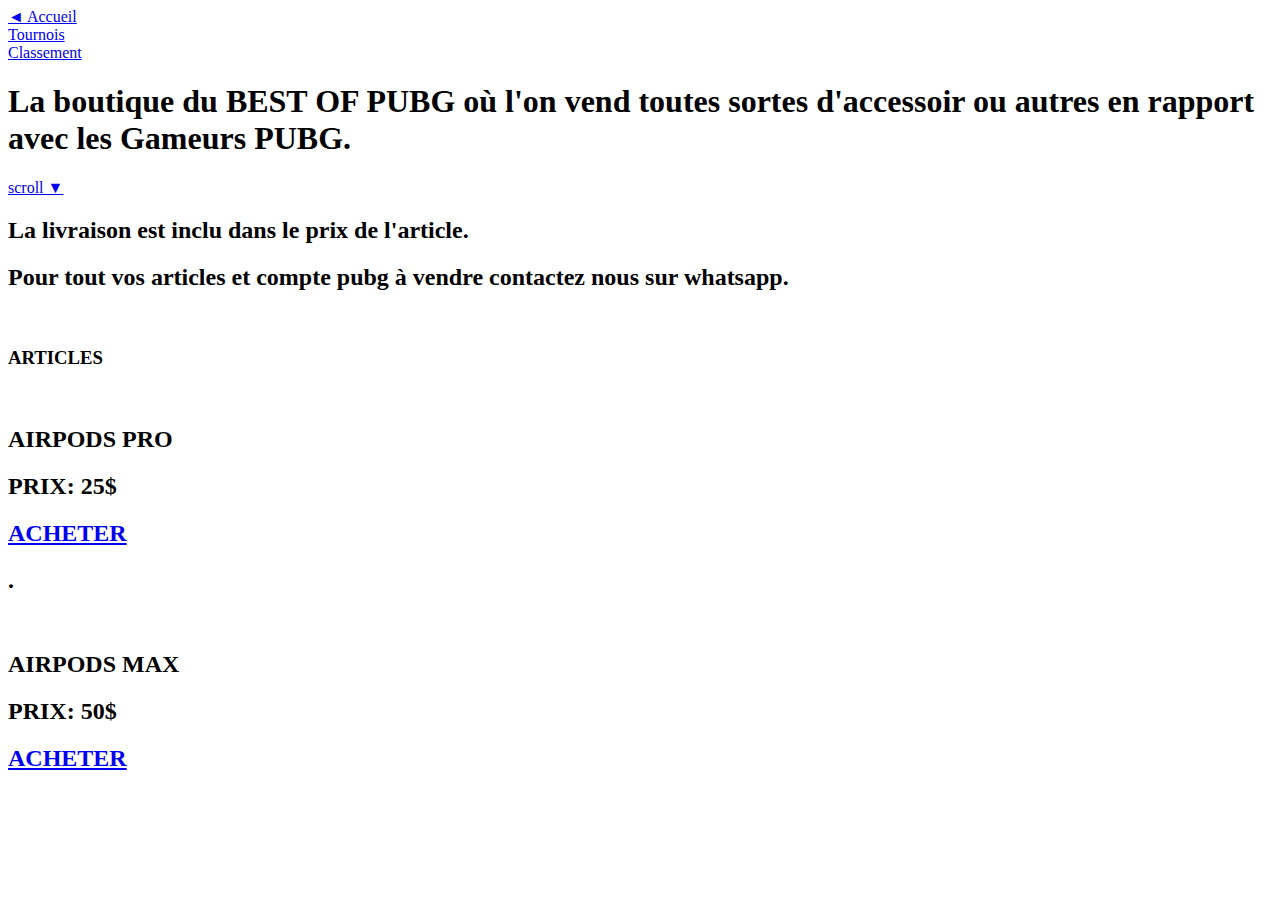
==== boutique.html @ adea449c "Add files via upload" ====
<!DOCTYPE html>
<html lang="fr">
<head>
    <meta charset="UTF-8"/>
    <meta name="viewport" content="width=device-width, initial-scale=1.0"/>
    <title>BEST OF PUBG RDC-BOUTIQUE</title>
    <link rel="stylesheet" href="css/styles3.css"/>
</head>
<body>
    <section class="top-page1">
        <header class="header1">
            <li> <a href="index.html">◄ Accueil</a></li>
            <li> <a href="tournois.html">Tournois</a></li>
            <li> <a href="classement.html">Classement</a></li>
            </nav>
        </header>

        <div class="landing-page">
            <h1 class="gros-titre">La boutique du BEST OF PUBG où l'on vend toutes sortes d'accessoir ou autres en rapport avec les Gameurs PUBG.</h1>
            <a class="scroll-down1" href="#end">scroll ▼</a> 
        </div>
    </section>
    <section>
        <h2>La livraison est inclu dans le prix de l'article.</h2>
        <h2>Pour tout vos articles et compte pubg à vendre contactez nous sur whatsapp.</h2>
    </section>
    <a href="https://wa.me/message/MLER6ALZFVOYN1"><img class="icnw" src="Icones/whatsapp.png" alt=""></a>
    <h3 class="art">ARTICLES</h3>
    <section class="airpods">
        <img class="airpods-img" src="image/airpods.jpeg" alt="">
        <section class="airpodstext">
            <h2 class="airpods1">AIRPODS PRO</h2>
            <h2 class="airpods2">PRIX: 25$</h2>
            <h2 ><a class="airpods3" href="https://wa.me/message/MLER6ALZFVOYN1"><strong>ACHETER</strong></a></h2>
         </section>
    </section>
    <h2>.</h2>
    <section class="airpods">
        <img class="airpods-img" src="image/pro1.jpeg" alt="">
        <section class="airpodstext">
            <h2 class="airpodsmax1">AIRPODS MAX</h2>
            <h2 class="airpods2">PRIX: 50$</h2>
            <h2 ><a class="airpods3" href="https://wa.me/message/MLER6ALZFVOYN1"><strong>ACHETER</strong></a></h2>
         </section>
    </section>

    <section id="end"></section>




</body>












</html>
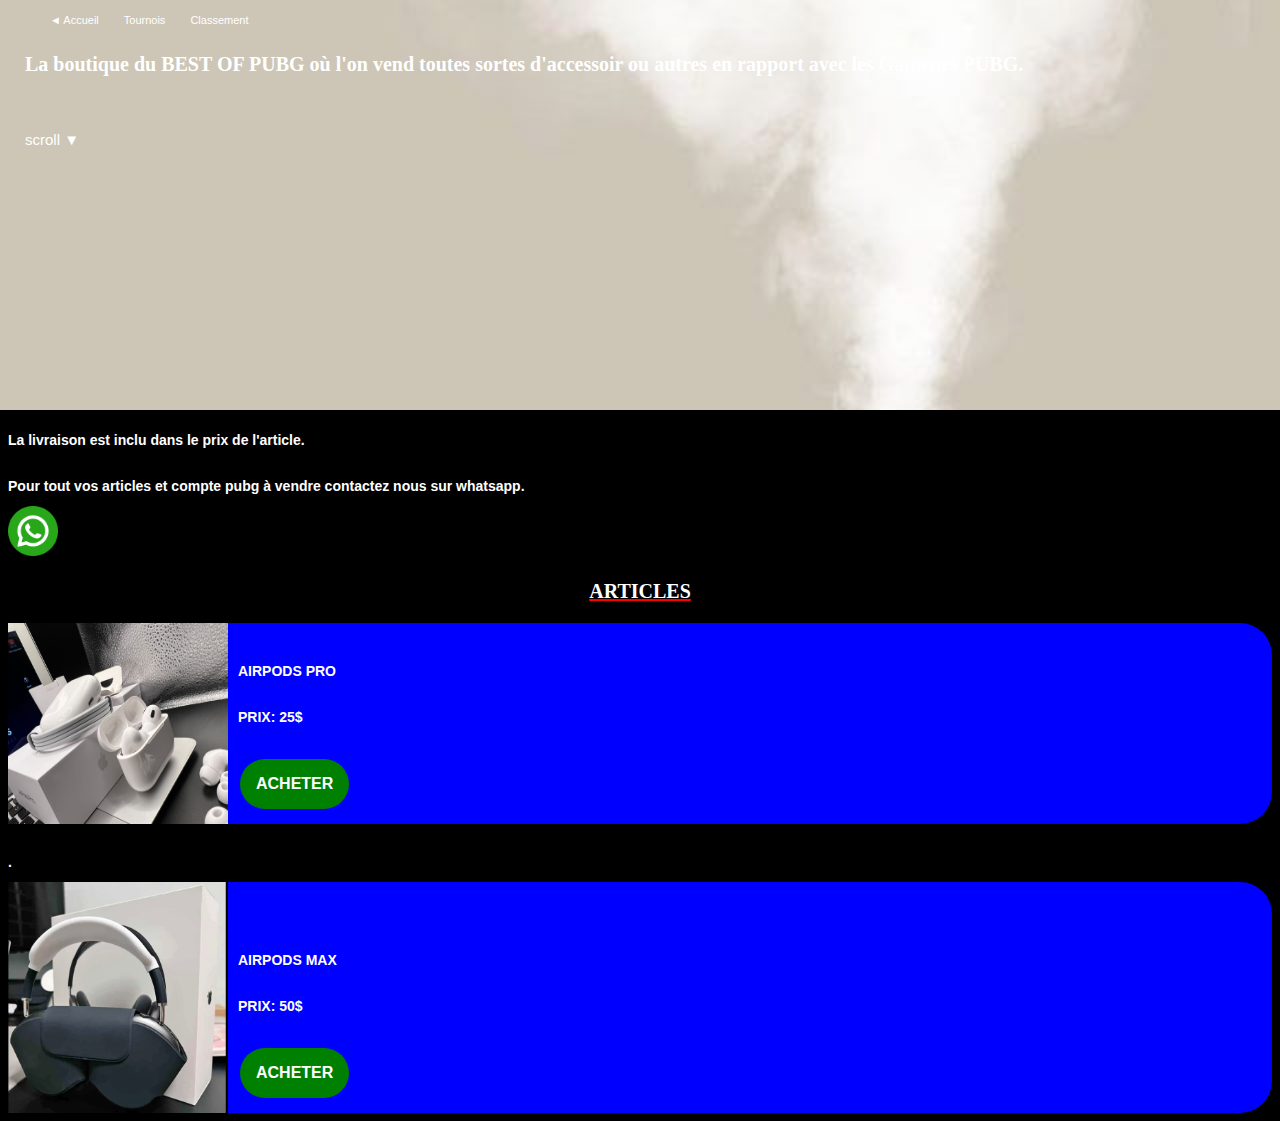
==== commit 58ad68ff: "Add files via upload" ====
--- a/boutique.html
+++ b/boutique.html
@@ -4,7 +4,7 @@
     <meta charset="UTF-8"/>
     <meta name="viewport" content="width=device-width, initial-scale=1.0"/>
     <title>BEST OF PUBG RDC-BOUTIQUE</title>
-    <link rel="stylesheet" href="css/styles3.css"/>
+    <link rel="stylesheet" href="styles3.css"/>
 </head>
 <body>
     <section class="top-page1">
--- a/styles3.css
+++ b/styles3.css
@@ -0,0 +1,134 @@
+
+
+html{
+    scroll-behavior: smooth;
+}
+
+
+
+body{
+    background-color: black;
+}
+
+.top-page1{
+    background: url(image/boutique.background.JPG) ;
+    background-size: cover;
+    height: 40vh;
+    padding: 25px;
+    margin: -8px;
+    
+
+
+}
+
+header.header1{
+    display: flex;
+    list-style:none;
+    margin-top: -15px;
+    font-family: 'Trebuchet MS', 'Lucida Sans Unicode', 'Lucida Grande', 'Lucida Sans', Arial, sans-serif;
+    
+}
+li a{
+    color: white;
+    
+    list-style: none;
+    font-size: 11px;
+    margin-left: 25px;
+    text-decoration: none;
+    
+}
+h1.gros-titre{
+    color: white;
+    font-size: 20px ;
+    margin-top: 25px;
+    margin-right: 150px;
+    margin-bottom: 55px;
+}
+a.scroll-down1{
+    color: white;
+    text-decoration: none;
+    font-size: 15px;
+    font-family: 'Trebuchet MS', 'Lucida Sans Unicode', 'Lucida Grande', 'Lucida Sans', Arial, sans-serif;
+    
+}
+
+/* article */
+h2{
+    color: white;
+    font-size: 14px;
+    margin-top: 30px;
+    font-family: 'Trebuchet MS', 'Lucida Sans Unicode', 'Lucida Grande', 'Lucida Sans', Arial, sans-serif;
+}
+.icnw{
+    width: 50px;
+}
+.art{
+    color: white;
+    font-size: 20px;
+    text-align: center;
+    text-decoration: underline red;
+}
+.airpods-img{
+    width: 220px;
+}
+.airpods{
+    color: white;
+    display: flex;
+    background-color: blUe;
+    border-radius: 2rem;
+}
+.airpods1{
+    margin-top: 40px;
+}
+.airpodstext{
+    margin-left: 10px;
+    
+}
+.airpods3{
+    color: white;
+    text-decoration: none;
+    background-color: green;
+    border: none;
+    padding: 1rem;
+    text-align: center;
+    display: inline-block;
+    font-size: 1rem;
+    margin: 4px 2px;
+    border-radius: 2rem;
+
+}
+
+/*  airpods pro */
+
+.airpods-img{
+    width: 220px;
+}
+.airpods{
+    color: white;
+    display: flex;
+    background-color: blue;
+    border-radius: 2rem;
+}
+.airpodsmax1{
+    margin-top: 70px;
+}
+.airpodstext{
+    margin-left: 10px;
+    
+}
+.airpods3{
+    color: white;
+    text-decoration: none;
+    background-color: green;
+    border: none;
+    padding: 1rem;
+    text-align: center;
+    display: inline-block;
+    font-size: 1rem;
+    margin: 4px 2px;
+    border-radius: 2rem;
+
+}
+
+
+
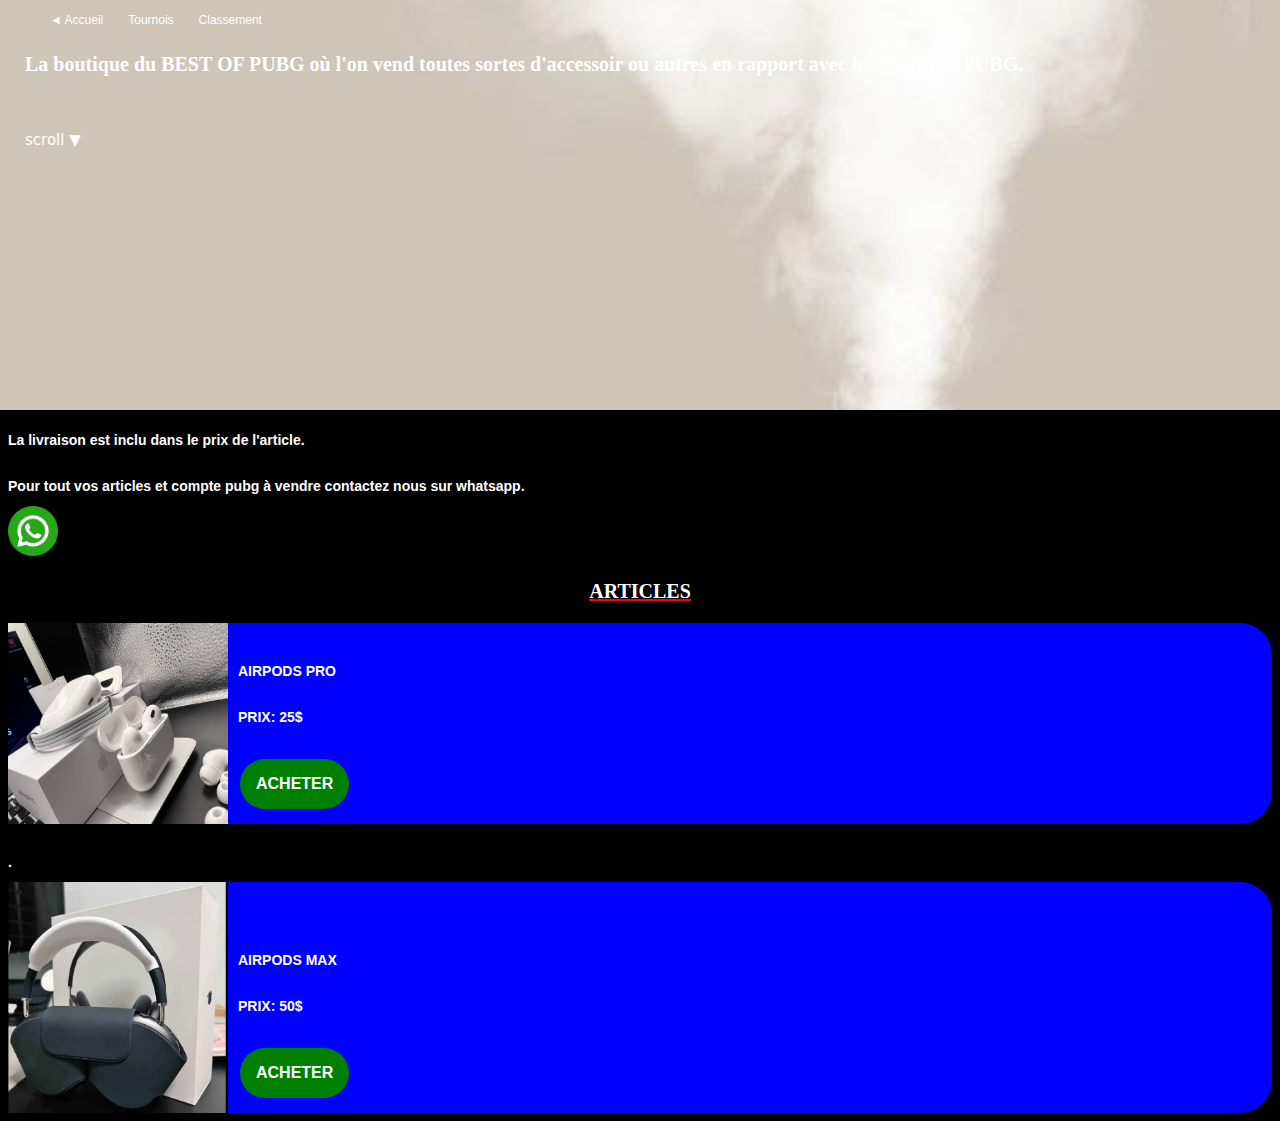
==== commit 05189c26: "Add files via upload" ====
--- a/boutique.html
+++ b/boutique.html
@@ -3,7 +3,7 @@
 <head>
     <meta charset="UTF-8"/>
     <meta name="viewport" content="width=device-width, initial-scale=1.0"/>
-    <title>BEST OF PUBG RDC-BOUTIQUE</title>
+    <title>BEST OF PUBG AFRICA-BOUTIQUE</title>
     <link rel="stylesheet" href="styles3.css"/>
 </head>
 <body>
--- a/styles3.css
+++ b/styles3.css
@@ -32,7 +32,7 @@
     color: white;
     
     list-style: none;
-    font-size: 11px;
+    font-size: 12px;
     margin-left: 25px;
     text-decoration: none;
     
@@ -48,7 +48,7 @@
     color: white;
     text-decoration: none;
     font-size: 15px;
-    font-family: 'Trebuchet MS', 'Lucida Sans Unicode', 'Lucida Grande', 'Lucida Sans', Arial, sans-serif;
+    font-family: system-ui, -apple-system, BlinkMacSystemFont, 'Segoe UI', Roboto, Oxygen, Ubuntu, Cantarell, 'Open Sans', 'Helvetica Neue', sans-serif;
     
 }
 
